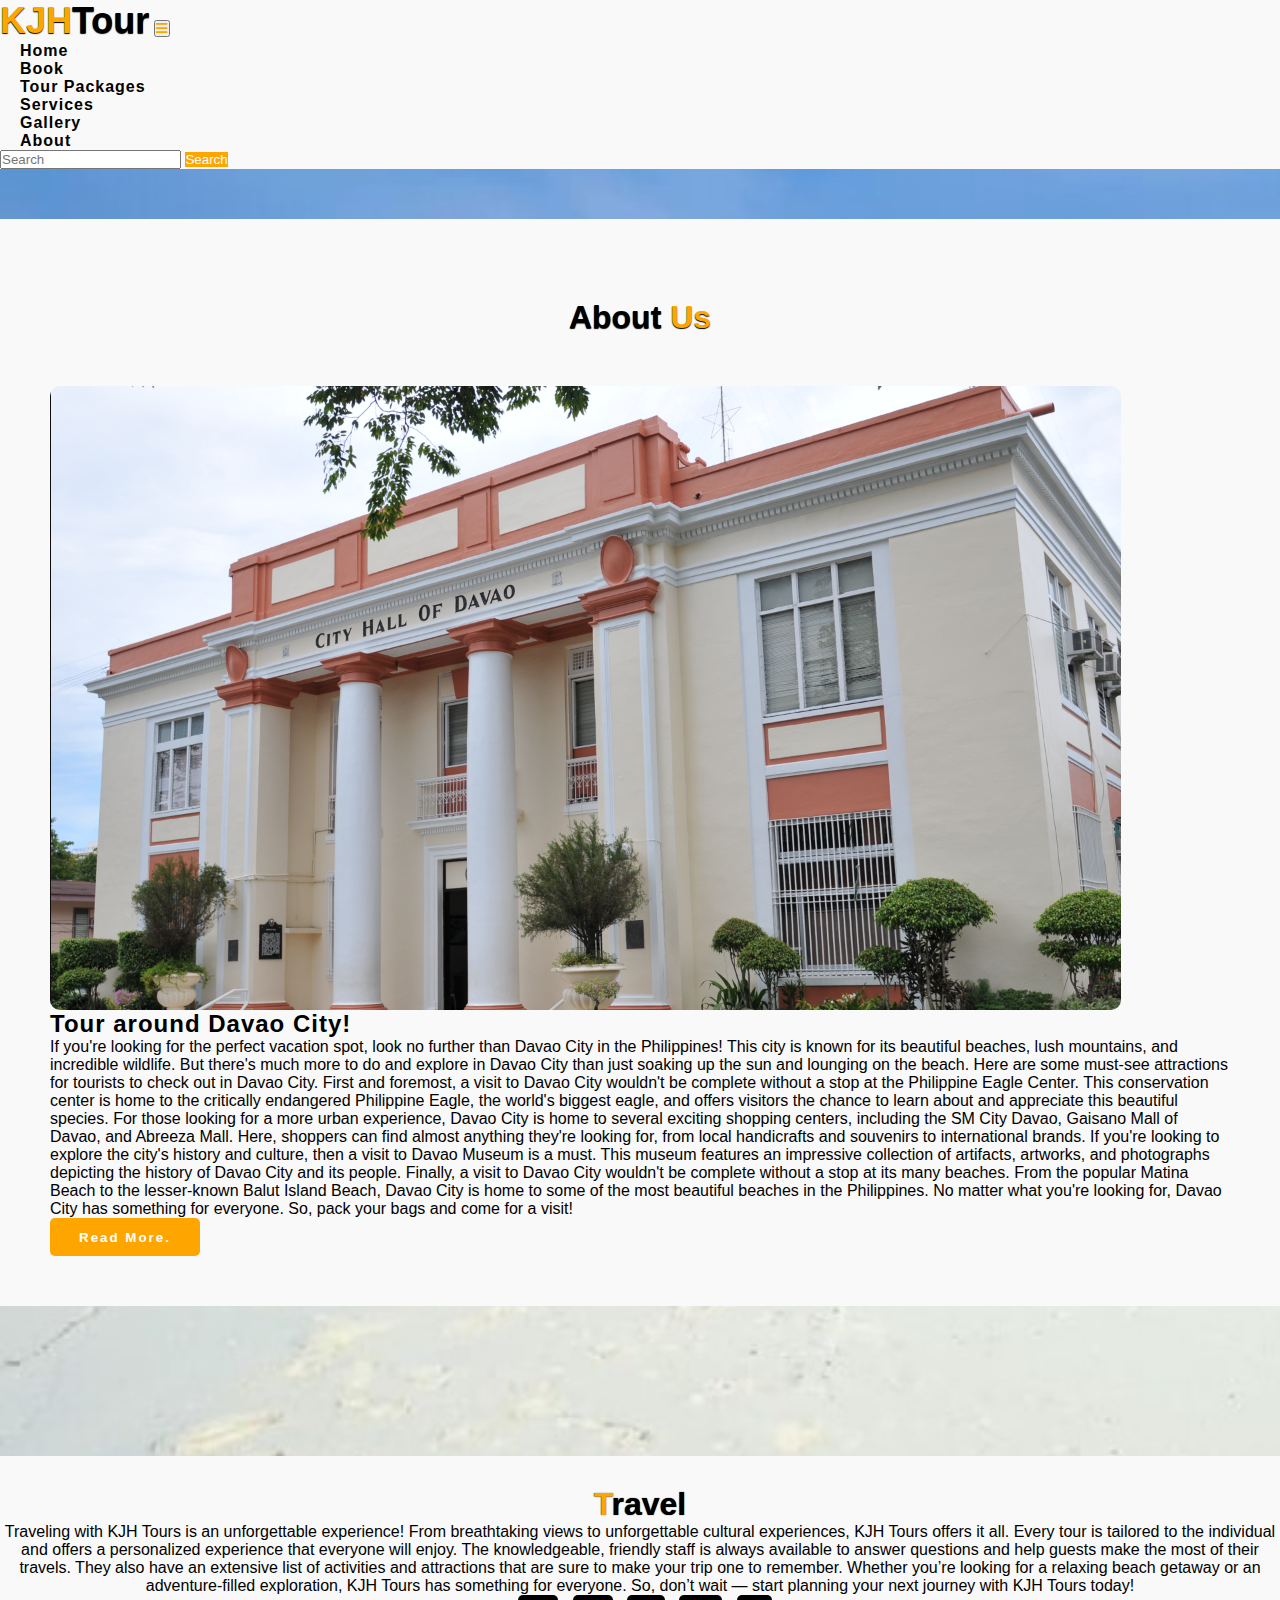
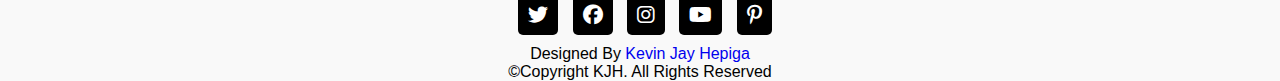
==== aboutus.html @ 0b3843ec "Final output" ====
<html lang="en">
<head>
    <meta charset="UTF-8">
    <meta http-equiv="X-UA-Compatible" content="IE=edge">
    <meta name="viewport" content="width=device-width, initial-scale=1.0">
    <title>My Mini Project 1</title>
    <link rel="icon" type="image/png" href="/images/kjhicon.png">
    <link rel="stylesheet" href="style.css">

    <!-- Bootstrap Link -->
    <link href="https://cdn.jsdelivr.net/npm/bootstrap@5.0.2/dist/css/bootstrap.min.css" rel="stylesheet" integrity="sha384-EVSTQN3/azprG1Anm3QDgpJLIm9Nao0Yz1ztcQTwFspd3yD65VohhpuuCOmLASjC" crossorigin="anonymous">
    <!-- Font Awesome Cdn -->
    <link rel="stylesheet" href="https://cdnjs.cloudflare.com/ajax/libs/font-awesome/6.2.1/css/all.min.css">
    <!-- Google Fonts -->
    <link rel="preconnect" href="https://fonts.googleapis.com">
    <link rel="preconnect" href="https://fonts.gstatic.com" crossorigin>
    <link href="https://fonts.googleapis.com/css2?family=Roboto:wght@500&display=swap" rel="stylesheet">
</head>
<body>
  <nav class="navbar navbar-expand-lg" id="navbar">
    <div class="container">
      <a class="navbar-brand" href="index.html" id="logo"><span>KJH</span>Tour</a>
      <button class="navbar-toggler" type="button" data-bs-toggle="collapse" data-bs-target="#mynavbar">
        <span><i class="fa-solid fa-bars"></i></span>
      </button>
      <div class="collapse navbar-collapse" id="mynavbar">
        <ul class="navbar-nav me-auto">
          <li class="nav-item">
            <a class="nav-link active" href="index.html">Home</a>
          </li>
          <li class="nav-item">
            <a class="nav-link" href="book.html">Book</a>
          </li>
          <li class="nav-item">
            <a class="nav-link" href="tourpackage.html">Tour Packages</a>
          </li>
          <li class="nav-item">
            <a class="nav-link" href="tourandservices.html">Services</a>
          </li>
          <li class="nav-item">
            <a class="nav-link" href="gallery.html">Gallery</a>
          </li>
          <li class="nav-item">
            <a class="nav-link" href="aboutus.html">About</a>
          </li>
        </ul>
        <form class="d-flex">
          <input class="form-control me-2" type="text" placeholder="Search">
          <button class="btn btn-primary" type="button">Search</button>
        </form>
      </div>
    </div>
  </nav>
<section class="about" id="about">
    <div class="container">

      <div class="main-txt">
        <h1>About <span>Us</span></h1>
      </div>

      <div class="row" style="margin-top: 50px;">

        <div class="col-md-6 py-3 py-md-0">
          <div class="card">
            <img src="./images/about-img.png" alt="">
          </div>
        </div>

        <div class="col-md-6 py-3 py-md-0">
          <h2>Tour around Davao City!</h2>
          <p>If you're looking for the perfect vacation spot, look no further than Davao City in the Philippines! This city is known for its beautiful beaches, lush mountains, and incredible wildlife. But there's much more to do and explore in Davao City than just soaking up the sun and lounging on the beach. Here are some must-see attractions for tourists to check out in Davao City.
            First and foremost, a visit to Davao City wouldn't be complete without a stop at the Philippine Eagle Center. This conservation center is home to the critically endangered Philippine Eagle, the world's biggest eagle, and offers visitors the chance to learn about and appreciate this beautiful species.
            For those looking for a more urban experience, Davao City is home to several exciting shopping centers, including the SM City Davao, Gaisano Mall of Davao, and Abreeza Mall. Here, shoppers can find almost anything they're looking for, from local handicrafts and souvenirs to international brands.
            If you're looking to explore the city's history and culture, then a visit to Davao Museum is a must. This museum features an impressive collection of artifacts, artworks, and photographs depicting the history of Davao City and its people.
            Finally, a visit to Davao City wouldn't be complete without a stop at its many beaches. From the popular Matina Beach to the lesser-known Balut Island Beach, Davao City is home to some of the most beautiful beaches in the Philippines.
            No matter what you're looking for, Davao City has something for everyone. So, pack your bags and come for a visit!</p>
          <button id="about-btn">Read More.</button>
        </div>
      </div>
    </div>
  </section>
  <footer id="footer">
    <h1><span>T</span>ravel</h1>
    <p>Traveling with KJH Tours is an unforgettable experience! From breathtaking views to unforgettable cultural experiences, KJH Tours offers it all. Every tour is tailored to the individual and offers a personalized experience that everyone will enjoy. The knowledgeable, friendly staff is always available to answer questions and help guests make the most of their travels. They also have an extensive list of activities and attractions that are sure to make your trip one to remember. Whether you’re looking for a relaxing beach getaway or an adventure-filled exploration, KJH Tours has something for everyone. So, don’t wait — start planning your next journey with KJH Tours today!</p>
    <div class="social-links">
      <i class="fa-brands fa-twitter"></i>
      <i class="fa-brands fa-facebook"></i>
      <i class="fa-brands fa-instagram"></i>
      <i class="fa-brands fa-youtube"></i>
      <i class="fa-brands fa-pinterest-p"></i>
    </div>
    <div class="credit">
      <p>Designed By <a href="#">Kevin Jay Hepiga</a></p>
    </div>
    <div class="copyright">
      <p>&copy;Copyright KJH. All Rights Reserved</p>
    </div>
  </footer>
  <!-- Footer End -->
  <script src="https://cdn.jsdelivr.net/npm/bootstrap@5.0.2/dist/js/bootstrap.bundle.min.js" integrity="sha384-MrcW6ZMFYlzcLA8Nl+NtUVF0sA7MsXsP1UyJoMp4YLEuNSfAP+JcXn/tWtIaxVXM" crossorigin="anonymous"></script>

</body>
</html>
---- style.css ----
*{
    margin: 0;
    padding: 0;
    box-sizing: border-box;
    text-decoration: none;
    list-style: none;
    scroll-behavior: smooth;
    font-family: 'Lato', sans-serif;
}
body {
    background-image: url('images/bg1.jpg');
    background-repeat: no-repeat;
    background-size: cover;
  }
.intro {
    text-shadow: 0px 1px 1px black;
}
/* Navbar Start */
#navbar{
    background: #f9f9f9;
}
#logo{
    font-size: 36px;
    font-weight: 550;
    color: black;
    text-shadow: 0px 1px 1px black;
    margin-bottom: 5px;
}
#logo span{
    color: #ffa500;
}
.navbar-toggler span{
    color: #ffa500;
}
.navbar-nav{
    margin-left: 20px;
}
.nav-item .nav-link{
    font-size: 16px;
    font-weight: 550;
    color: black;
    letter-spacing: 1px;
    border-radius: 3px;
    transition: 0.5s ease;
}
.nav-item .nav-link:hover{
    background: #ffa500;
    color: white;
}
#navbar form button{
    background: orange;
    color: white;
    border: none;
}
/* Navbar End */

/* Home Section Start */
.home{
    width: 100%;
    height: 90vh;
    background-image: linear-gradient(rgba(0,0,0,0.3),rgba(0,0,0,0.2)), url(./images/background\ img.png);
    background-repeat: no-repeat;
    background-size: cover;
}
.home .content{
    text-align: center;
    padding-top: 200px;
}
.home .content h5{
    color: white;
    font-size: 38px;
    font-weight: 550;
    text-shadow: 0px 1px 1px black;
}
.home .content h1{
    color: white;
    font-size: 70px;
    font-weight: 550;
    text-shadow: 0px 1px 1px black;
    margin-top: 5px;
}
.changecontent::after{
    content: ' ';
    color: #ffa500;
    text-shadow: 0px 1px 1px black;
    animation: changetext 10s infinite linear;
}
@keyframes changetext{
    5%{content: "Davao Crocodile Park";}
    10%{content: "Mount Apo";}
    20%{content: "Samal Island";}
    30%{content: "People's Park";}
    40%{content: "Philippine Eagle Foundation";}
    50%{content: "Eden Nature's Park";}
    60%{content: "D`Leonor Inland Resort";}
    70%{content: "Villa Carmelita Inland Resort";}
    80%{content: "Eden Garden Resort";}
    90%{content: "Kadayawan Festival";}
    100%{content: "San Pedro's Church";}
} 
.home .content p{
    color: white;
    font-size: 15px;
    font-weight: 600;
    text-shadow: 0px 1px 1px black;
    margin-bottom: 30px;
    margin-top: 5px;
}
.home .content a{
    padding: 10px;
    background: white;
    color: black;
    letter-spacing: 2px;
    font-weight: 550;
    border-radius: 5px;
    text-decoration: none;
    transition: 0.5s;
}
.home .content a:hover{
    background: #ffa500;
    color: white;
}
@media (max-width:850px){
    .home{
        background-position: 50%;
    }
}
@media (max-width:450px){
    .home .content h5{
        font-size: 25px;
    }
    .home .content h1{
        font-size: 38px;
    }
    .home .content p{
        font-size: 13px;
    }
}
/* Home Section End */

/* Section Book Start */
.book{
    background: #f9f9f9;
    padding: 50px;
}
.main-text h1{
    text-align: center;
    text-shadow: 0px 1px 1px black;
    font-weight: 600;
}
.main-text h1 span{
    color: #ffa500;
}
.book .card{
    border-radius: 10px;
    box-shadow: 0px 5px 5px -6px black;
}
.book .row{
    margin-top: 30px;
}
.book form input{
    padding: 10px;
    color: black;
    border: none;
    outline: none;
    font-size: 15px;
    border-radius: 10px;
    box-shadow: 0px 5px 5px -6px black;
}
.book form textarea{
    border: none;
    border-radius: 10px;
    resize: none;
    box-shadow: 0px 5px 5px -6px black;
    height: 200px;
}
.book .submit{
    width: 160px;
    font-size: 16px;
    font-weight: 550;
    background: #ffa500;
    color: white;
    margin-top: 10px;
    transition: 0.5s;
}
.book .submit:hover{
    width: 170px;
}
@media (max-width:765px){
    .book{
        padding: 0;
    }
    .main-text h1{
        padding: 20px;
    }
}
/* Section Book End */

/* Section Packages Start */
.main-txt h1{
    text-align: center;
    margin-top: 30px;
    font-weight: 600;
    text-shadow: 0px 1px 1px black;
}
.main-txt h1 span{
    color: #ffa500;
}
.packages .card{
    border-radius: 5px;
    border: none;
    box-shadow: rgba(0,0,0,0.1) 0px 4px 12px;
}
.packages .card img{
    border-radius: 5px;
}
.packages .card .card-body{
    background: transparent;
}
.packages .card .card-body h3{
    font-size: 25px;
    font-weight: 600;
}
.packages .card .card-body p{
    font-size: 15px;
}
.checked{
    color: #ffa500;
}

.packages .card .card-body h6{
    font-size: 20px;
}
.packages .card .card-body a{
    padding: 10px;
    text-decoration: none;
    background: #ffa500;
    color: white;
    border-radius: 5px;
}
/* Section Packages End */
/* Section Services Start */
.services{
    background: #f9f9f9;
    margin-top: 50px;
}
.services .card{
    box-shadow: rgba(0,0,0,0.1) 0px 4px 12px;
    border: none;
    cursor: pointer;
}
.services .card i{
    font-size: 80px;
    text-align: center;
    color: #ffa500;
    margin-top: 20px;
}
.services .card .card-body h3{
    font-weight: 600;
}
.services .card .card-body{
    text-align: center;
}
/* Section Services End */
/* Section Gallary Start */
.gallery{
    margin-top: 50px;
}
.gallery .card{
    border-radius: 10px;
    box-shadow: rgba(0,0,0,0.1) 0px 4px 12px;
    cursor: pointer;
}
.gallery .card img{
    border-radius: 10px;
    transition: 0.5s;
}
.gallery .card img:hover{
    transform: scale(1.1);
}
/* Section Gallary End */
/* About Start */
.about{
    padding: 50px;
    margin-top: 50px;
    background: #f9f9f9;
}
.about .card{
    border-radius: 10px;
}
.about .card img{
    border-radius: 10px;
}
.about h2{
    font-weight: 600;
    letter-spacing: 1px;
}
.about p{
    font-weight: 500;
}
#about-btn{
    width: 150px;
    height: 38px;
    border: none;
    border-radius: 5px;
    background: #ffa500;
    color: white;
    letter-spacing: 2px;
    font-weight: 550;
    transition: 0.5s ease;
    cursor: pointer;
}
#about-btn:hover{
    width: 170px;
}
@media (max-width:765px){
    .about{
        padding: 0;
    }
}
/* About End */
/* Footer Start */
#footer{
    width: 100%;
    margin-top: 150px;
    text-align: center;
    background: #f9f9f9;
}
#footer h1{
    font-weight: 600;
    padding-top: 30px;
    text-shadow: 0px 0px 1px black;
}
#footer h1 span{
    color: #ffa500;
}
.social-links i{
    padding: 10px;
    border-radius: 5px;
    font-size: 20px;
    background: black;
    color: white;
    margin-left: 10px;
    margin-bottom: 10px;
    transition: 0.5s ease;
    cursor: pointer;
}
.social-links i:hover{
    background: #ffa500;
}
/* Footer End */
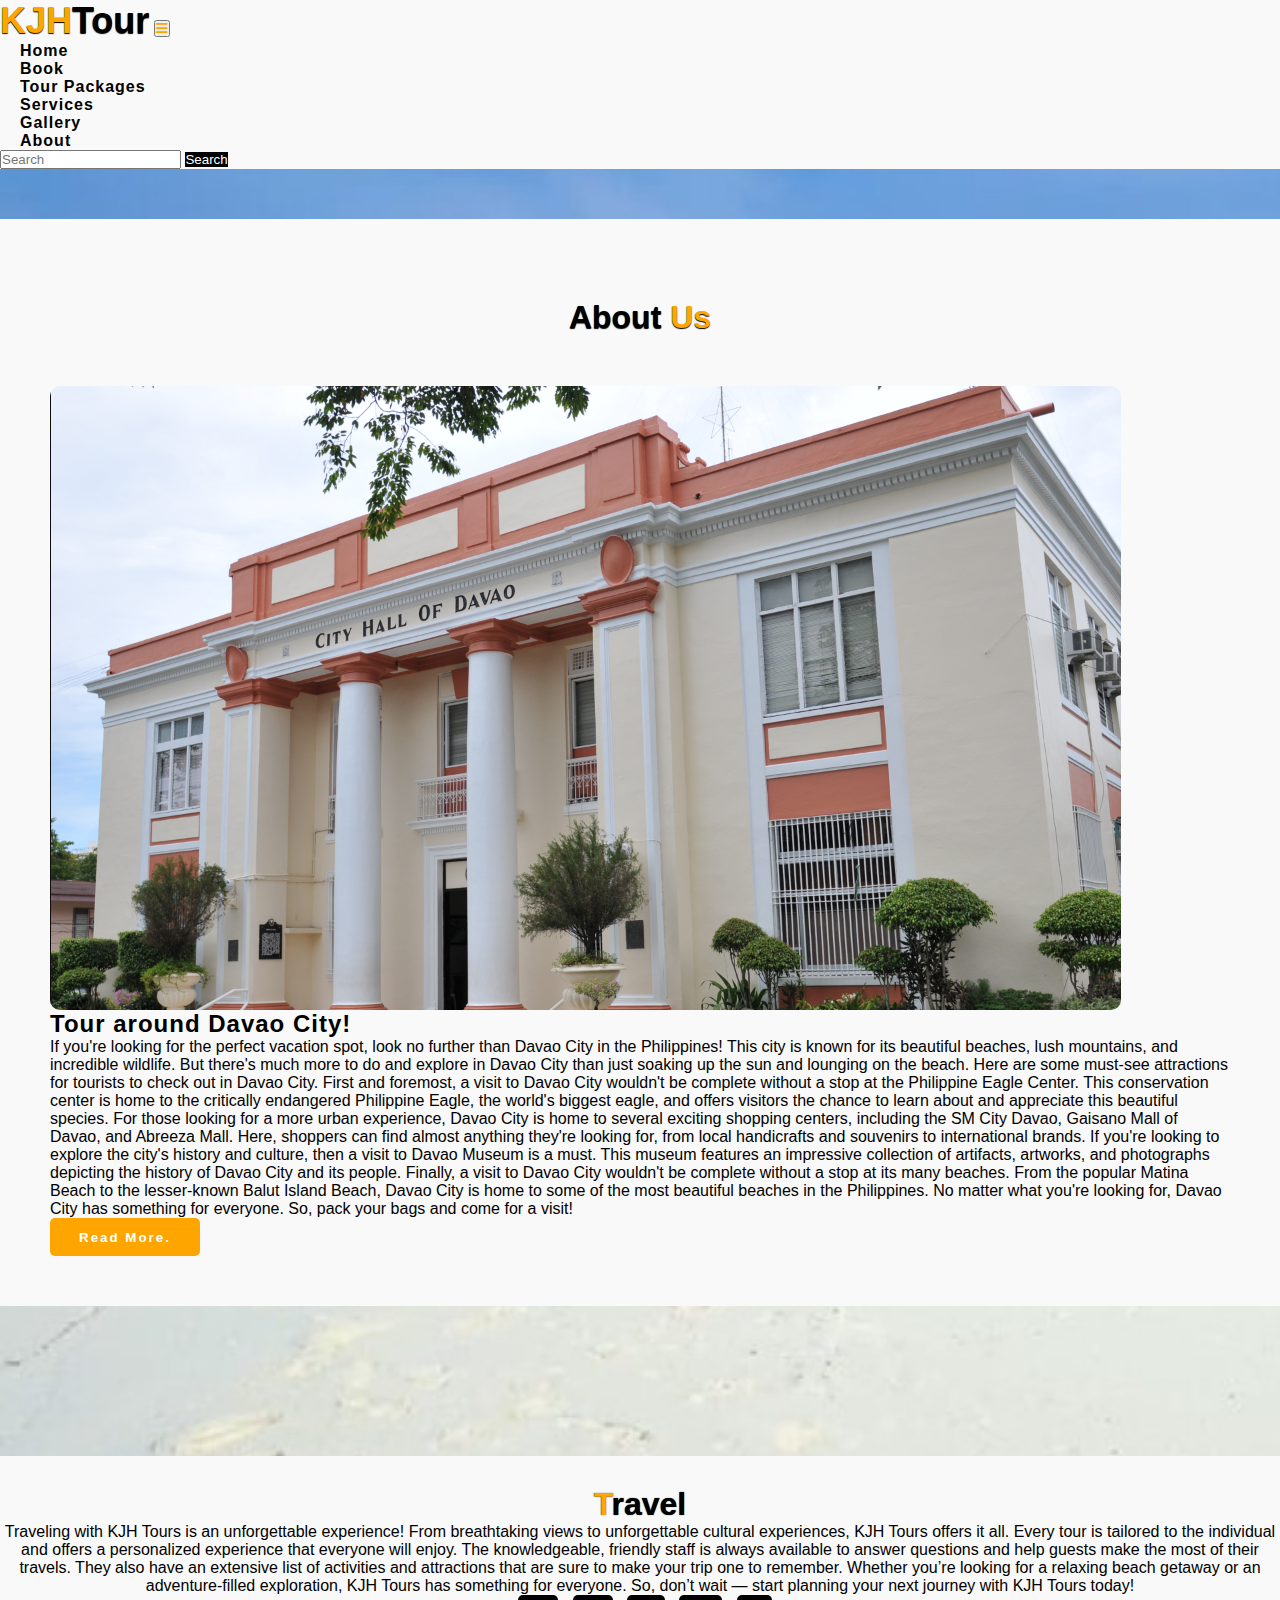
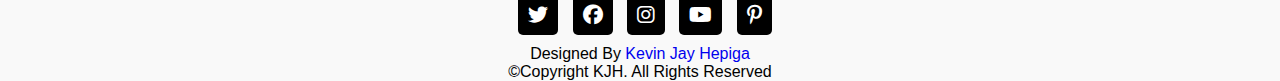
==== commit 9a201255: "Final output" ====
--- a/aboutus.html
+++ b/aboutus.html
@@ -24,7 +24,7 @@
         <span><i class="fa-solid fa-bars"></i></span>
       </button>
       <div class="collapse navbar-collapse" id="mynavbar">
-        <ul class="navbar-nav me-auto">
+        <ul class="navbar-nav me-auto text-center">
           <li class="nav-item">
             <a class="nav-link active" href="index.html">Home</a>
           </li>
--- a/style.css
+++ b/style.css
@@ -11,7 +11,7 @@
     background-image: url('images/bg1.jpg');
     background-repeat: no-repeat;
     background-size: cover;
-  }
+}
 .intro {
     text-shadow: 0px 1px 1px black;
 }
@@ -48,7 +48,7 @@
     color: white;
 }
 #navbar form button{
-    background: orange;
+    background: black;
     color: white;
     border: none;
 }
@@ -58,7 +58,7 @@
 .home{
     width: 100%;
     height: 90vh;
-    background-image: linear-gradient(rgba(0,0,0,0.3),rgba(0,0,0,0.2)), url(./images/background\ img.png);
+    background-image: linear-gradient(rgba(0,0,0,0.3),rgba(0,0,0,0.2)), url('images/backgroundimg.png');
     background-repeat: no-repeat;
     background-size: cover;
 }
@@ -86,7 +86,7 @@
     animation: changetext 10s infinite linear;
 }
 @keyframes changetext{
-    5%{content: "Davao Crocodile Park";}
+    10%{content: "Davao Crocodile Park";}
     10%{content: "Mount Apo";}
     20%{content: "Samal Island";}
     30%{content: "People's Park";}
@@ -262,7 +262,7 @@
     text-align: center;
 }
 /* Section Services End */
-/* Section Gallary Start */
+/* Section Gallery Start */
 .gallery{
     margin-top: 50px;
 }
@@ -278,7 +278,7 @@
 .gallery .card img:hover{
     transform: scale(1.1);
 }
-/* Section Gallary End */
+/* Section Gallery End */
 /* About Start */
 .about{
     padding: 50px;
